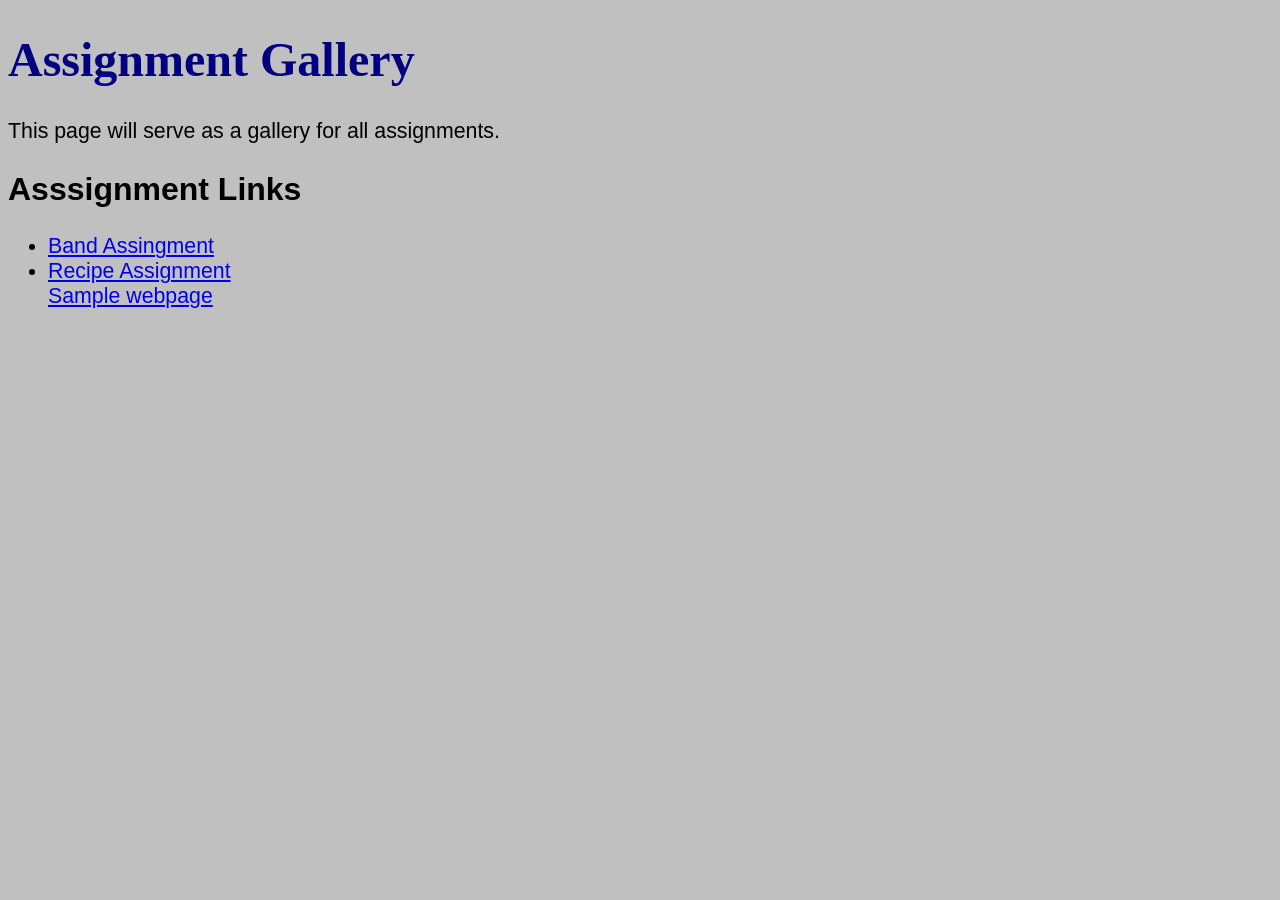
==== index.html @ bd062316 "Update index.html" ====
<!DOCTYPE HTML>

<html>

<head>
  <title>Home - Elizabeth Johnson</title>

  <style>

  body  {
      background-color: #C0C0C0;
      font-family: sans-serif;
      font-size: 16pt
  }
  h1    {
      color: navy;
      font-size: 36pt;
      font-family:impact, fantasy;
  }


  </style>


</head>

<body>

<!-- page goes here -->

   <h1>Assignment Gallery</h1>
  <p> This page will serve as a gallery for all assignments. </p>
  <h2>Asssignment Links</h2>

<!-- Unordered list containing links to various assignments. -->

  <ul>
<li> <a href="band.html" target="_blank" title="View the band assignment.">Band Assingment</a></li>
    <li> <a href="recipe.html" title="View the recipe assignment.">Recipe Assignment</a></li>

<a href="sample.html" title="Link to Sample Webpage for submission.">Sample webpage</a>
  
  </ul>
  
</body>
 
</html>
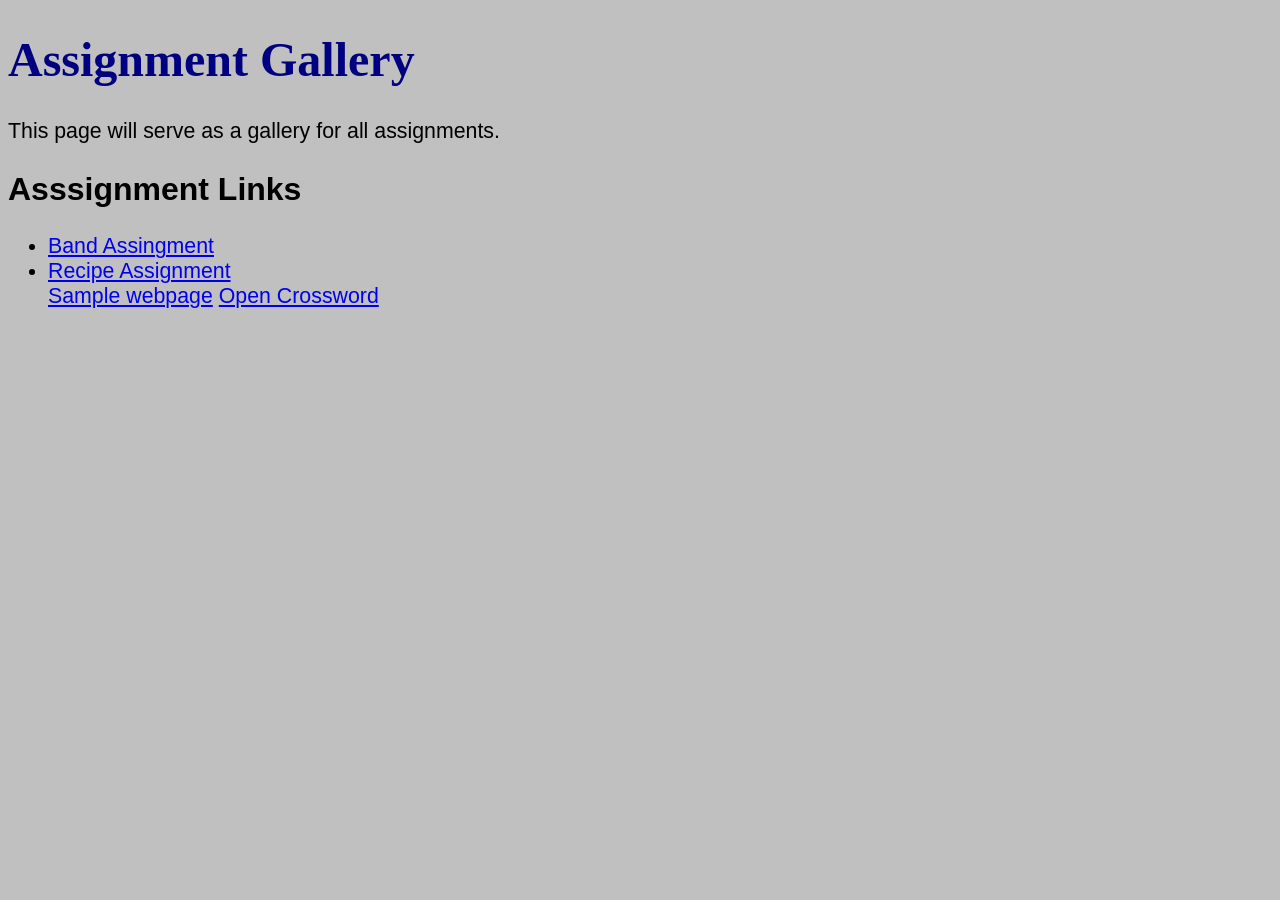
==== commit 7011749c: "Update index.html" ====
--- a/index.html
+++ b/index.html
@@ -39,6 +39,8 @@
     <li> <a href="recipe.html" title="View the recipe assignment.">Recipe Assignment</a></li>
 
 <a href="sample.html" title="Link to Sample Webpage for submission.">Sample webpage</a>
+
+    <a href="crossword.html" class="View crossword">Open Crossword</a>
   
   </ul>
   
@@ -46,3 +48,4 @@
  
 </html>
 
+
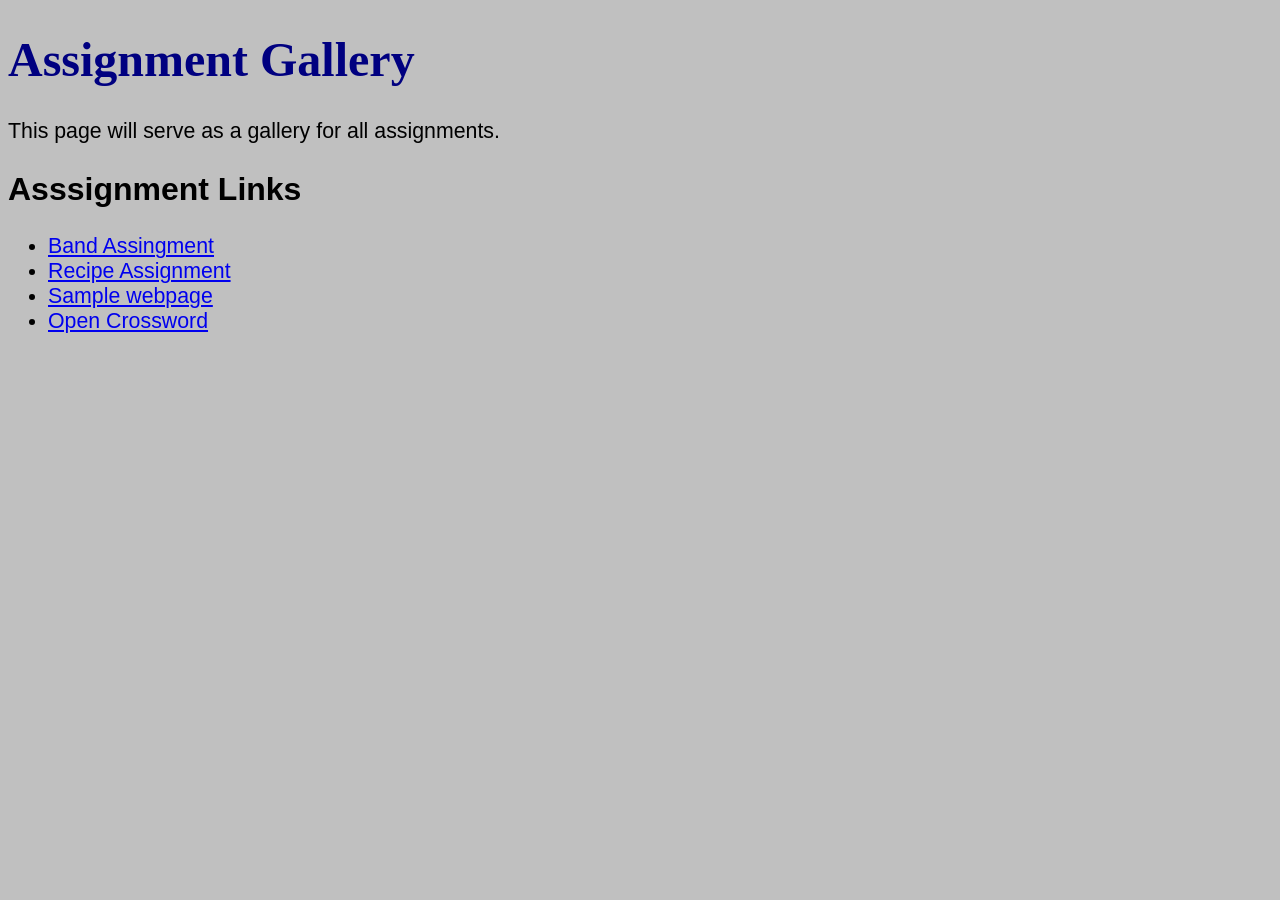
==== commit d7f45a67: "Update index.html" ====
--- a/index.html
+++ b/index.html
@@ -38,9 +38,9 @@
 <li> <a href="band.html" target="_blank" title="View the band assignment.">Band Assingment</a></li>
     <li> <a href="recipe.html" title="View the recipe assignment.">Recipe Assignment</a></li>
 
-<a href="sample.html" title="Link to Sample Webpage for submission.">Sample webpage</a>
+<li> <a href="sample.html" title="Link to Sample Webpage for submission.">Sample webpage</a> </li>
 
-    <a href="crossword.html" class="View crossword">Open Crossword</a>
+   <li> <a href="crossword.html" class="View crossword">Open Crossword</a> </li>
   
   </ul>
   
@@ -49,3 +49,4 @@
 </html>
 
 
+
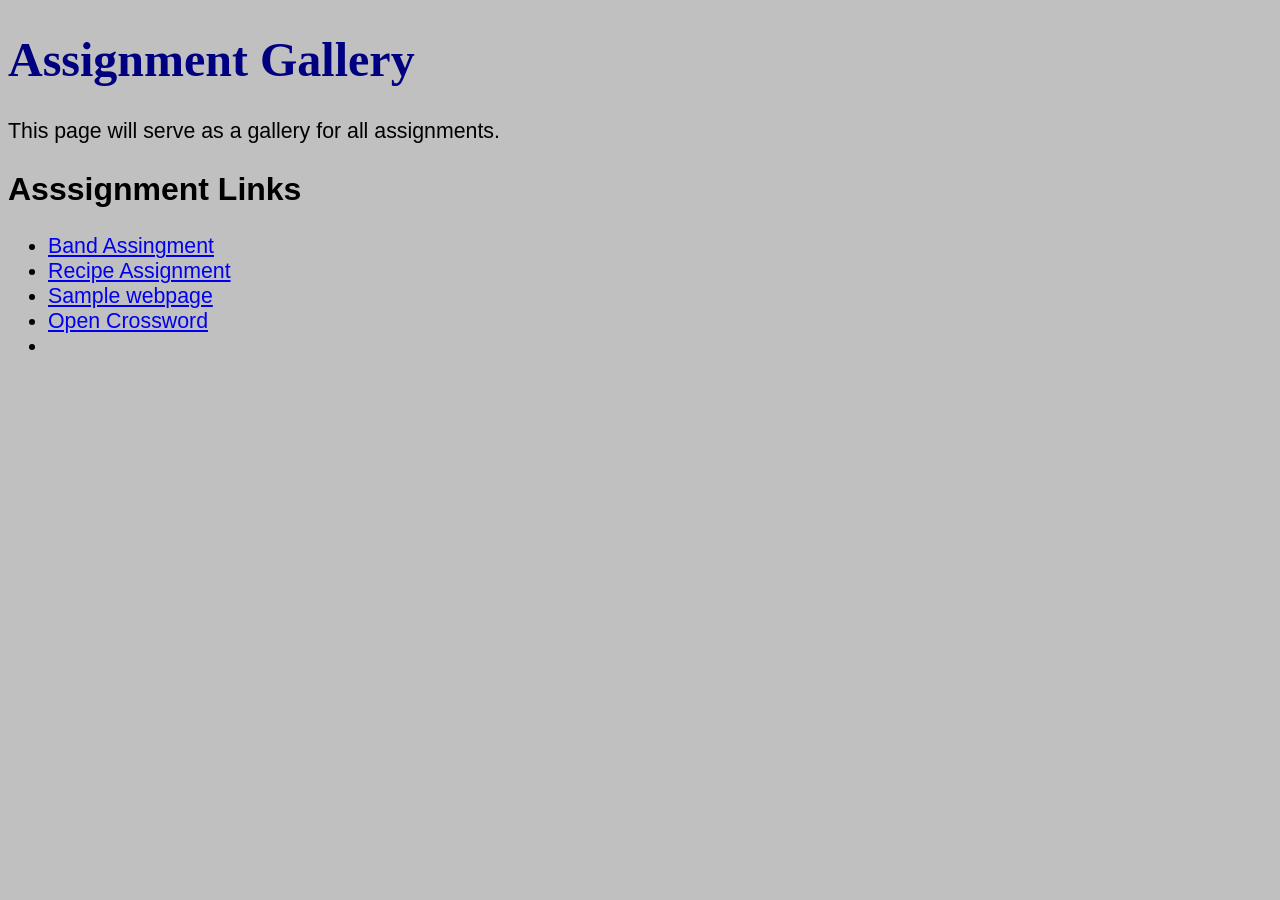
==== commit 36d7b5b4: "Update index.html" ====
--- a/index.html
+++ b/index.html
@@ -41,7 +41,8 @@
 <li> <a href="sample.html" title="Link to Sample Webpage for submission.">Sample webpage</a> </li>
 
    <li> <a href="crossword.html" class="View crossword">Open Crossword</a> </li>
-  
+    
+  <li><a href="https://music.html" target="_blank" title="Fill out the music survey."></li>
   </ul>
   
 </body>
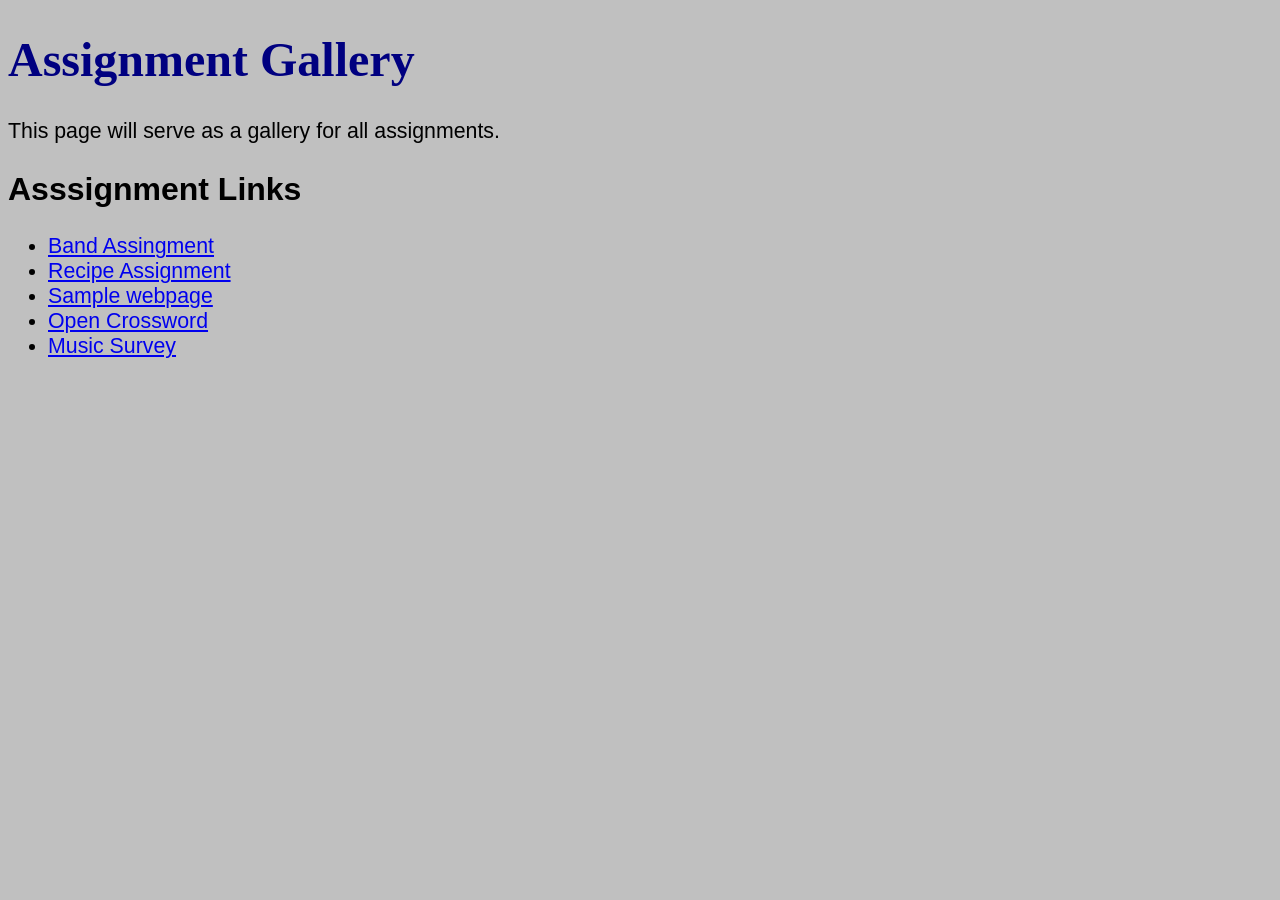
==== commit 87fcfc7a: "Update index.html" ====
--- a/index.html
+++ b/index.html
@@ -42,7 +42,7 @@
 
    <li> <a href="crossword.html" class="View crossword">Open Crossword</a> </li>
     
-  <li><a href="https://music.html" target="_blank" title="Fill out the music survey."></li>
+  <li><a href="https://music.html" target="_blank" title="Fill out the music survey."> Music Survey</a></li>
   </ul>
   
 </body>
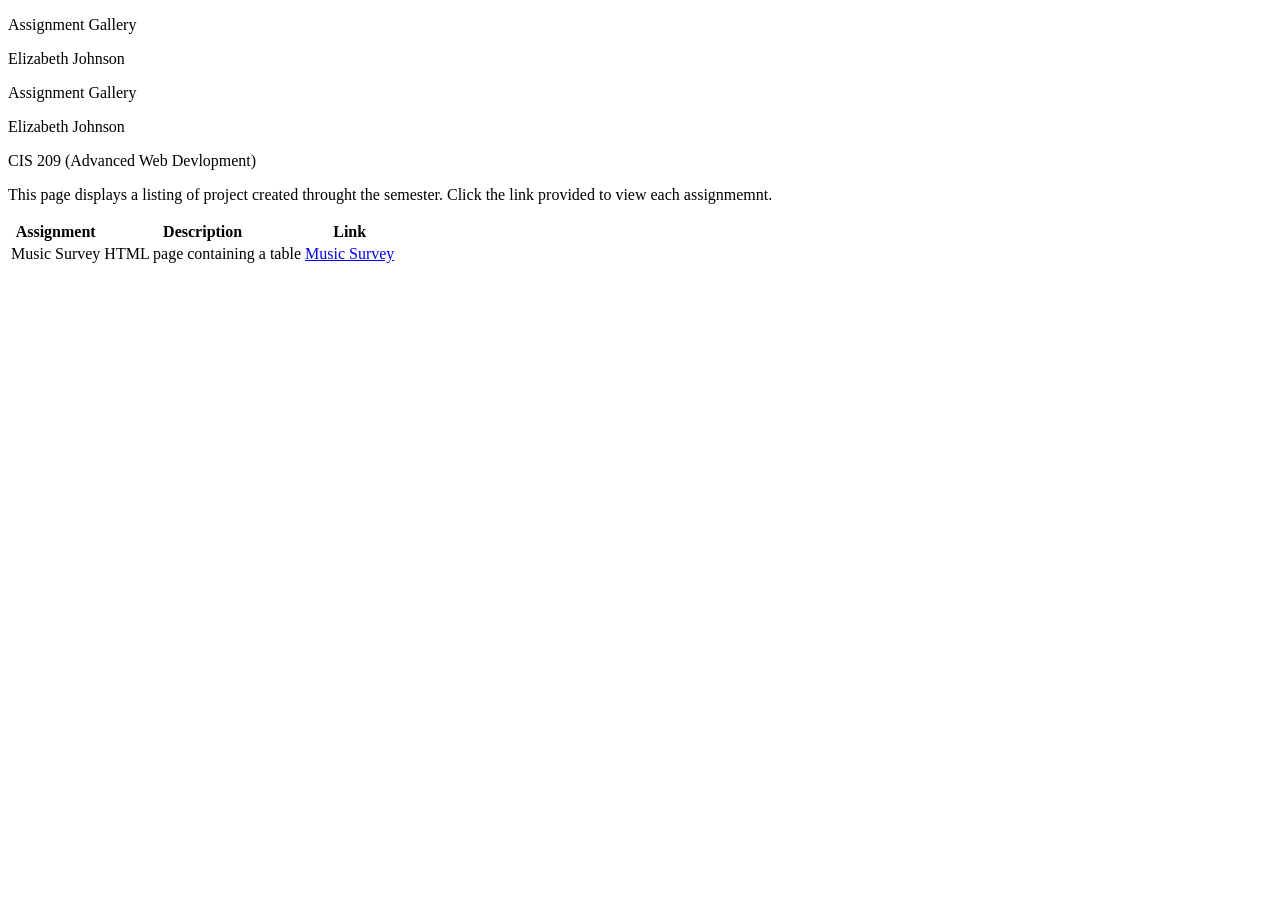
==== commit 7c2d8729: "Add files via upload" ====
--- a/index.html
+++ b/index.html
@@ -3,51 +3,41 @@
 <html>
 
 <head>
-  <title>Home - Elizabeth Johnson</title>
-
-  <style>
-
-  body  {
-      background-color: #C0C0C0;
-      font-family: sans-serif;
-      font-size: 16pt
-  }
-  h1    {
-      color: navy;
-      font-size: 36pt;
-      font-family:impact, fantasy;
-  }
-
-
-  </style>
-
-
+    <title>Assignment Gallery - Elizabeth Johnson</title>
 </head>
 
 <body>
+<p id="pagetitle">Assignment Gallery</p>
+    <p class="same">Elizabeth Johnson</p>
+        <p class="same"CIS 209 (Advanced Web Devlopment)</p>
+    <p>Assignment Gallery</p>
+</p>Elizabeth Johnson</p>
+<p>CIS 209 (Advanced Web Devlopment)</p>
+<p>This page displays a listing of project created throught the semester. Click the link provided to view each assignmemnt.</p>
 
-<!-- page goes here -->
+    <table>
+<tr>  <!-- Header row for the table. -->
+<th>Assignment</th>
+    <th>Description</th>
+<th>Link</th>
+</tr>
 
-   <h1>Assignment Gallery</h1>
-  <p> This page will serve as a gallery for all assignments. </p>
-  <h2>Asssignment Links</h2>
+<tr>  <!-- Second row for the table. -->
+<td>Music Survey</td>
+    <td>HTML page containing a table</td>
+    <td><a href="http://music.html" target="_blank" title="fill out music survey"> Music Survey</a></td>
 
-<!-- Unordered list containing links to various assignments. -->
-
-  <ul>
-<li> <a href="band.html" target="_blank" title="View the band assignment.">Band Assingment</a></li>
-    <li> <a href="recipe.html" title="View the recipe assignment.">Recipe Assignment</a></li>
-
-<li> <a href="sample.html" title="Link to Sample Webpage for submission.">Sample webpage</a> </li>
-
-   <li> <a href="crossword.html" class="View crossword">Open Crossword</a> </li>
-    
-  <li><a href="https://music.html" target="_blank" title="Fill out the music survey."> Music Survey</a></li>
-  </ul>
-  
-</body>
- 
-</html>
+</tr>
 
 
 
+
+
+    </table>
+
+
+
+
+</body>
+
+</html>
